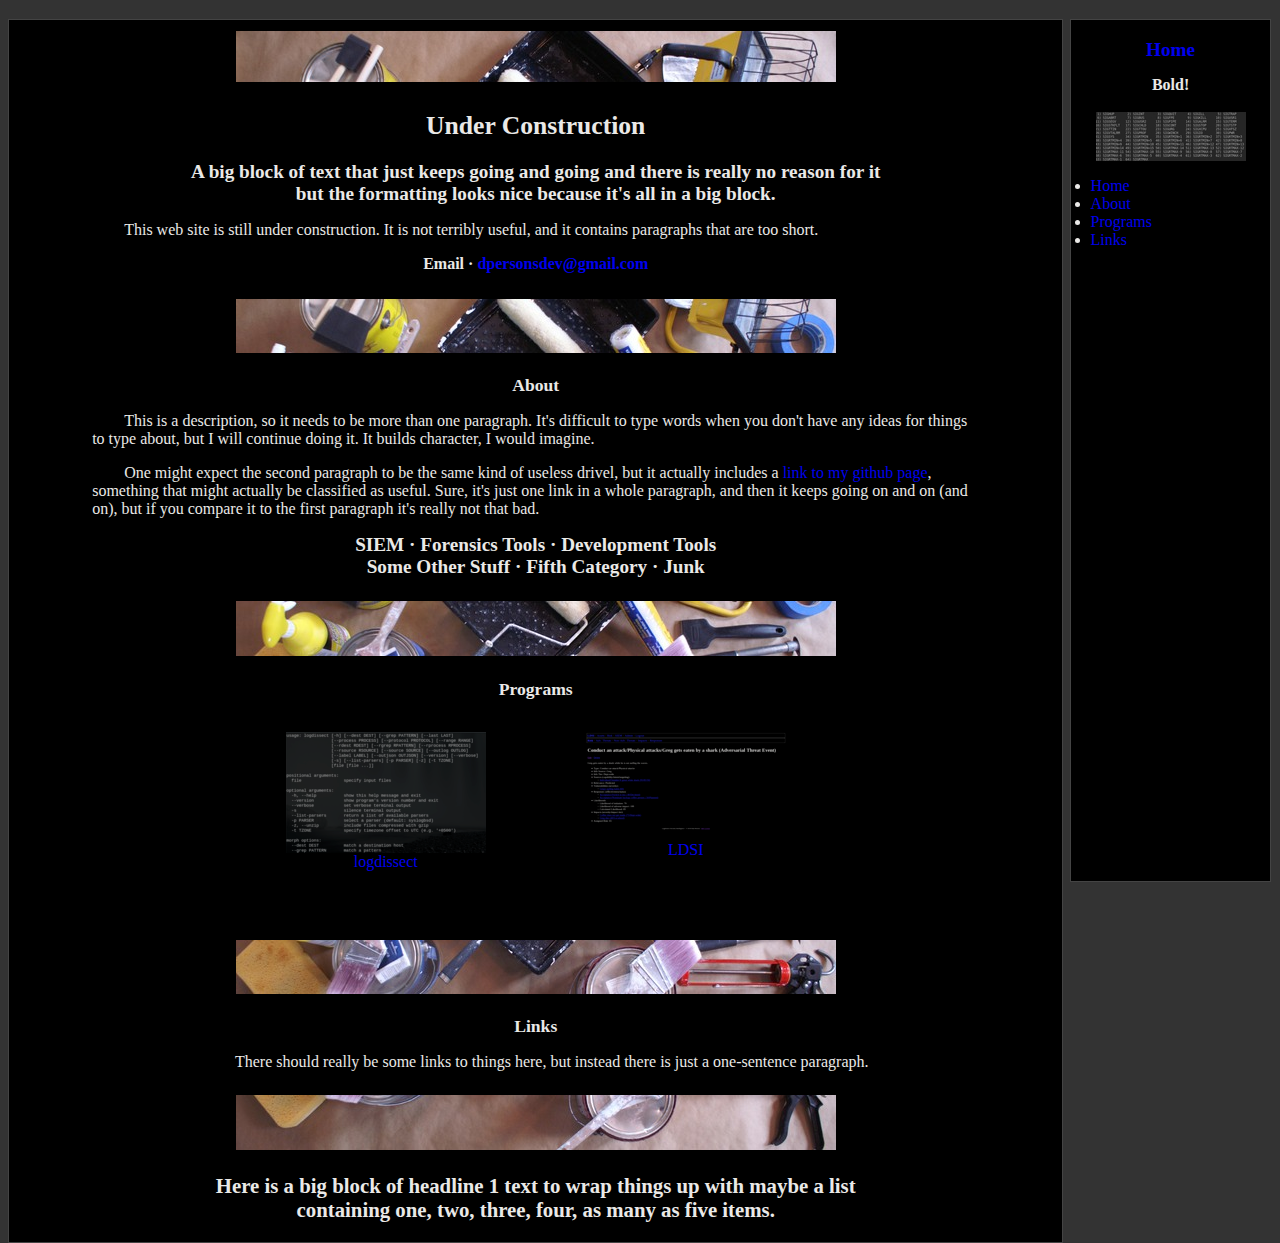
==== index.html @ d42eb6bd "Update stuff" ====
<html>
<head>
 <title>dogoncouch</title>
 <link rel="stylesheet" type="text/css" href="style.css"/>
 <link rel="shortcut icon" href="favicon.ico"/>
 <meta name="description" content="dogoncouch"/>
 <meta name="keywords" content="dogoncouch"/>
</head>
<body>

<div class="nav">

<center>
<a href="#"><h2>Home</a></h2>
<b>Bold!</b>

<br><br>

<a href="images/signals.jpg"><img src="images/signalssm.jpg" border=0 alt="Border"></a>

</center>


<ul>
 <li><a class="navbar" href="#">Home</a></li>
 <li><a class="navbar" href="#about">About</a></li>
 <li><a class="navbar" href="#programs">Programs</a></li>
 <li><a class="navbar" href="#links">Links</a></li>
</ul>

</div>

<div class="main">

<center>

<img class="divider" src="images/paints1.jpg" alt="Border - Paints & Tools">

<h1>Under Construction</h1>

<h2 class="block">A big block of text that just keeps going and going and there is really no reason for it but the formatting looks nice because it's all in a big block.</h2>

</center>

<p>This web site is still under construction. It is not terribly useful, and it contains paragraphs that are too short.</p>

<b><center>Email &middot; <a href="mailto:dpersonsdev@gmail.com?subject=Web Inquiry">dpersonsdev@gmail.com</a>
</center></b>

<br>



<a name="about"></a>

<center><img class="divider" src="images/paints2.jpg" alt="Border - Paints & Tools"></center>

<center>
<h3>About</h3>
</center>

<p>This is a description, so it needs to be more than one paragraph. It's difficult to type words when you don't have any ideas for things to type about, but I will continue doing it. It builds character, I would imagine.</p>

<p>One might expect the second paragraph to be the same kind of useless drivel, but it actually includes a <a href="https://github.com/dogoncouch">link to my github page</a>, something that might actually be classified as useful. Sure, it's just one link in a whole paragraph, and then it keeps going on and on (and on), but if you compare it to the first paragraph it's really not that bad.</p>

<center>
<h2>
SIEM &middot; Forensics Tools &middot; Development Tools<br>
Some Other Stuff &middot; Fifth Category &middot; Junk<br>
</h2>



<a name="programs"></a>

<center><img class="divider" src="images/paints3.jpg" alt="Border - Paints & Tools"></center>

<center><h3>Programs</h3></center>

<div class="gallery">

<div class="thumb">
    <a href="photos/logdissect.png"><img src="photos/logdissect-sm.png"></a>
    <br><a href="https://github.com/dogoncouch/logdissect">logdissect</a>
</div>

<div class="thumb">
    <a href="photos/ldsi.png"><img src="photos/ldsi-sm.png">
    <br><a href="https://github.com/dogoncouch/ldsi">LDSI</a>
</div>

</div>



<center><img class="divider" src="images/paints4.jpg" alt="Border - Paints & Tools"></center>
<a name="links"></a>

<center><h3>Links</h3></center>

<p>There should really be some links to things here, but instead there is just a one-sentence paragraph.</p>

<center><img class="divider" src="images/paints5.jpg" alt="Border - Paints & Tools"></center>

<center>
<h1 class="block">Here is a big block of headline 1 text to wrap things up with maybe a list containing one, two, three, four, as many as five items.</h1>
</center>

</div>

</body>
</html>
---- style.css ----
H1, H2, H3, H4, H5, H6 {
    margin: 0.8em 0em 0.8em 0em;
    padding: 0em;
}
H1.block {
    margin: 0.8em 9em 0.8em 9em;
    font-size: 1.3em;
}
H2.block {
    margin: 0.8em 9em 0.8em 9em;
}
H1 {
    font-size: 1.6em;
}
H2 {
    font-size: 1.2em;
}
H3 {
    font-size: 1.1em;
}
H4 {
    font-size: 1em;
}
H5 {
    font-size: 0.8em;
}
H6 {
    font-size: 0.6em;
}

HTML {
}

BODY {
    background: #333333;
    color: #EAE9E7;
    height: 98%;
}

A:link, A:visited {
    text-decoration: none;
}

A:hover { text-decoration: underline }

A.navbar:link, a.navbar:visited {
    color: #0000EE;
}

P {
    text-indent: 2em;
    margin: 1em 5em 1em 5em;
}

BLOCKQUOTE {
    margin: 0.5em 9em 0.5em 9em;
    padding: 0.5em;
}
UL {
    list-style-position: outside;
    margin: 1em 0em 1em 0em;
    padding: 0em 0em 0em 1em;
}
PRE { 
    margin: 0em 0em 0em 0em;
    padding: 0;
}

IMG.scaled {
    width: 96%;
}

IMG.noframe {
    border: 0px;
}

IMG.divider {
    padding: 0.5em 0em;
}

DIV.nav {
    border: 1px solid;
    background: #000000;
    border-color: #444444;
    width: 15%;
    height: 95%;
    margin-left: 83%;
    padding: 0.25%;
    float: right;
    position: fixed;
}

DIV.main {
    border: 1px solid;
    border-color: #444444;
    background: #000000;
    height: auto;
    min-height: 97%;
    margin-left: 0%;
    margin-top: 1.5%;
    margin-bottom: 1.5%;
    margin-right: 16.5%;
    padding: 0.25%;
}

DIV.gallery {
    width: 600px;
    margin-top: 2em;
    margin-left: auto;
    margin-right: auto;
    text-align: center;
}

DIV.thumb {
    width: 300px;
    height: 200px;
    font-size: 1.0em;
    text-align: center;
    float: left;
}
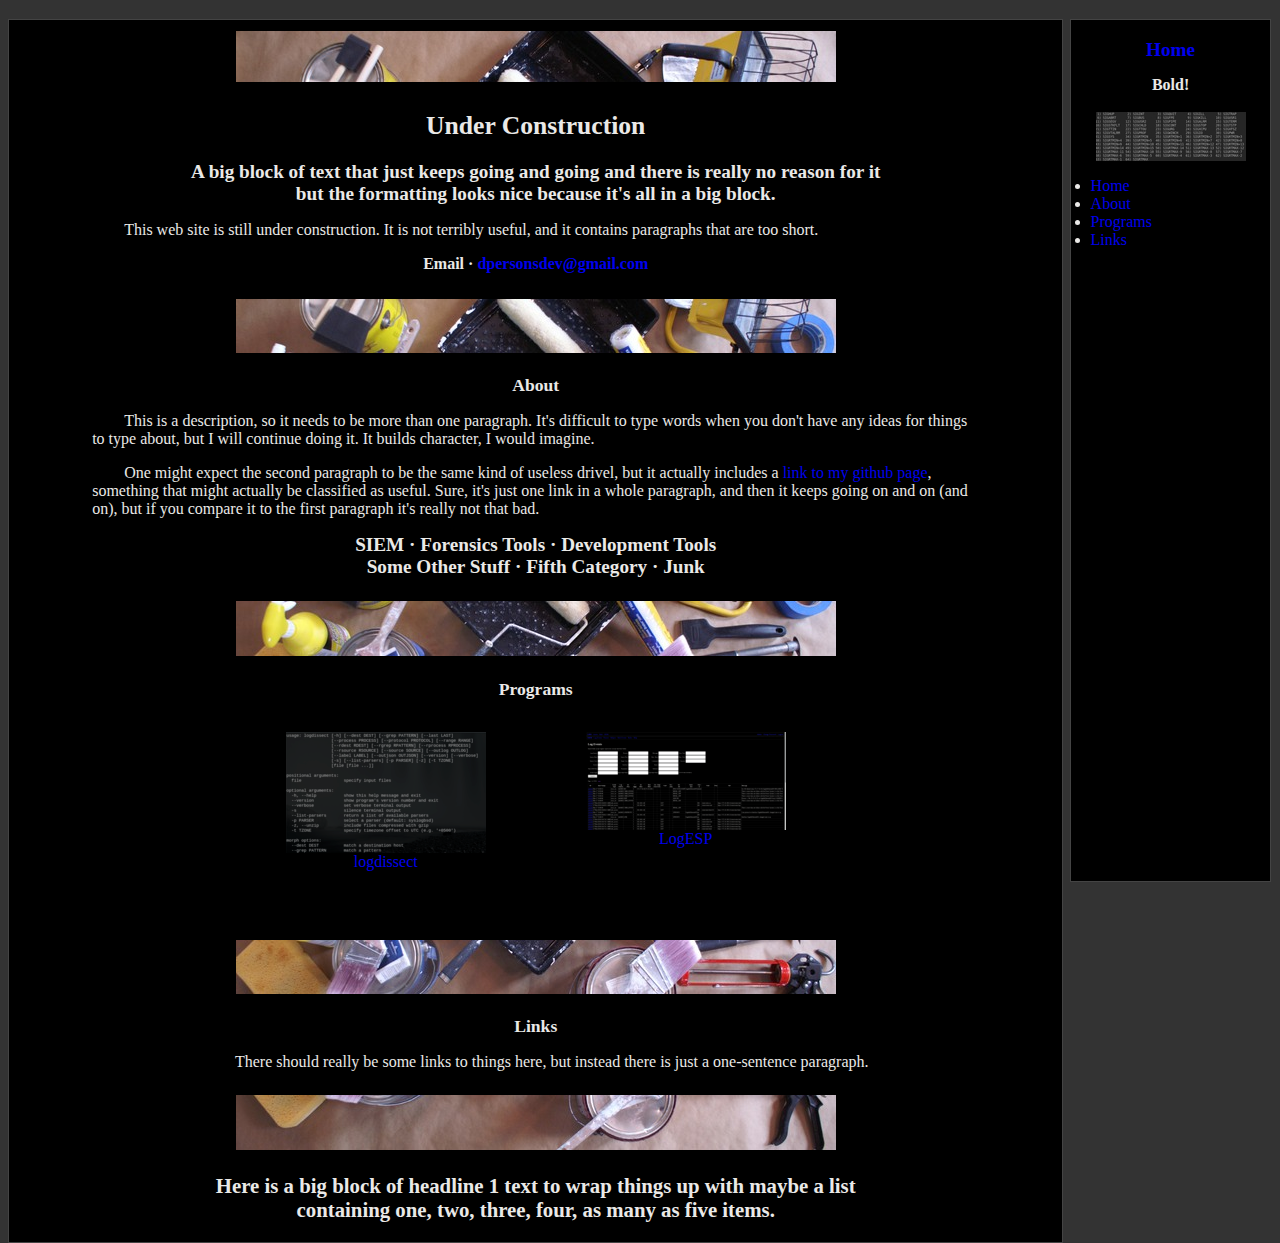
==== commit c47519e8: "Construction" ====
--- a/index.html
+++ b/index.html
@@ -11,7 +11,7 @@
 <div class="nav">
 
 <center>
-<a href="#"><h2>Home</a></h2>
+<a class="navbar" href="#"><h2>Home</a></h2>
 <b>Bold!</b>
 
 <br><br>
@@ -85,8 +85,8 @@
 </div>
 
 <div class="thumb">
-    <a href="photos/ldsi.png"><img src="photos/ldsi-sm.png">
-    <br><a href="https://github.com/dogoncouch/ldsi">LDSI</a>
+    <a href="photos/logesp.png"><img src="photos/logesp-sm.png">
+    <br><a href="https://github.com/dogoncouch/LogESP">LogESP</a>
 </div>
 
 </div>
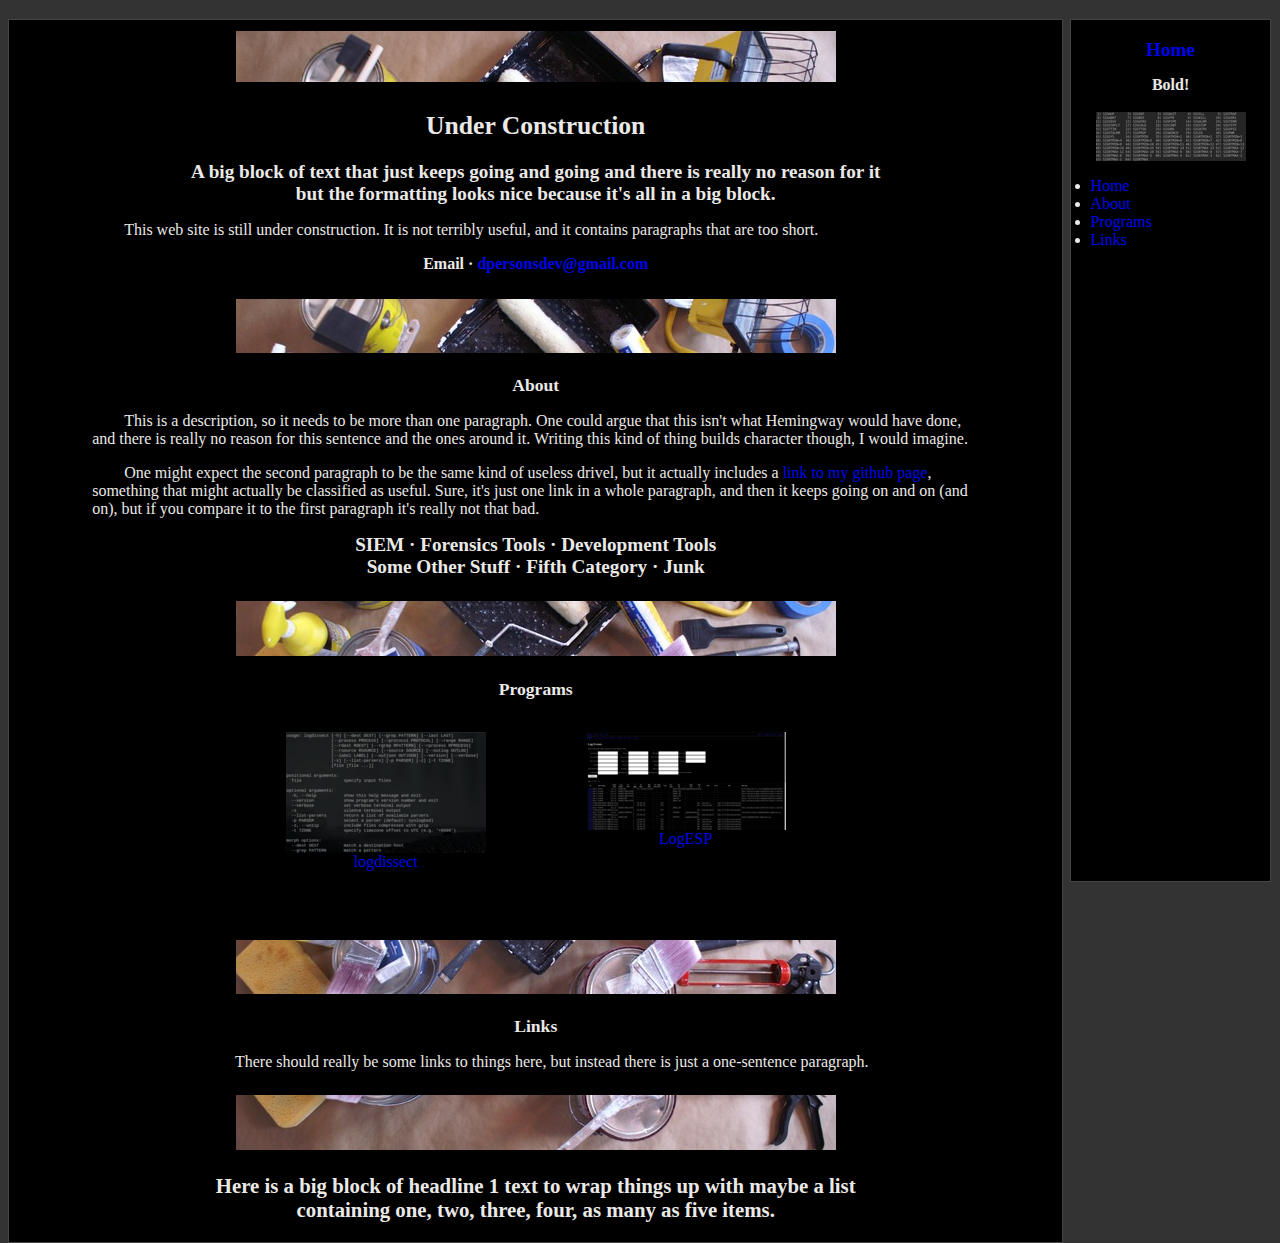
==== commit a2125006: "Construction" ====
--- a/index.html
+++ b/index.html
@@ -59,7 +59,7 @@
 <h3>About</h3>
 </center>
 
-<p>This is a description, so it needs to be more than one paragraph. It's difficult to type words when you don't have any ideas for things to type about, but I will continue doing it. It builds character, I would imagine.</p>
+<p>This is a description, so it needs to be more than one paragraph. One could argue that this isn't what Hemingway would have done, and there is really no reason for this sentence and the ones around it. Writing this kind of thing builds character though, I would imagine.</p>
 
 <p>One might expect the second paragraph to be the same kind of useless drivel, but it actually includes a <a href="https://github.com/dogoncouch">link to my github page</a>, something that might actually be classified as useful. Sure, it's just one link in a whole paragraph, and then it keeps going on and on (and on), but if you compare it to the first paragraph it's really not that bad.</p>
 
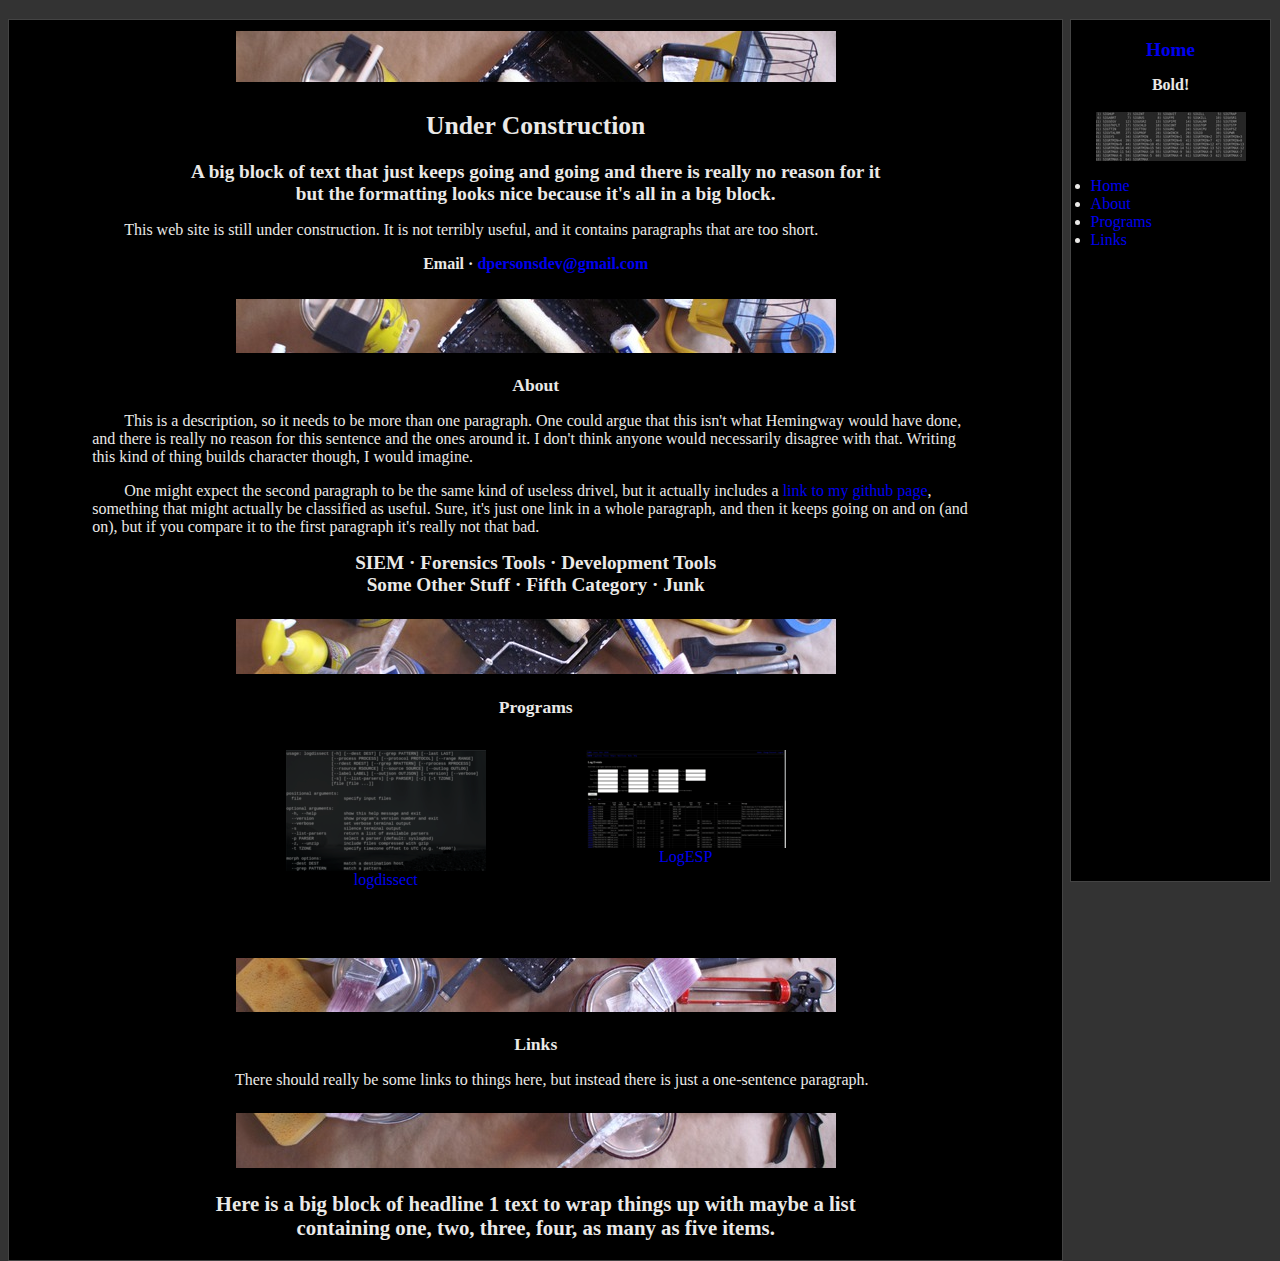
==== commit d854a0e1: "Construction" ====
--- a/index.html
+++ b/index.html
@@ -59,7 +59,7 @@
 <h3>About</h3>
 </center>
 
-<p>This is a description, so it needs to be more than one paragraph. One could argue that this isn't what Hemingway would have done, and there is really no reason for this sentence and the ones around it. Writing this kind of thing builds character though, I would imagine.</p>
+<p>This is a description, so it needs to be more than one paragraph. One could argue that this isn't what Hemingway would have done, and there is really no reason for this sentence and the ones around it. I don't think anyone would necessarily disagree with that. Writing this kind of thing builds character though, I would imagine.</p>
 
 <p>One might expect the second paragraph to be the same kind of useless drivel, but it actually includes a <a href="https://github.com/dogoncouch">link to my github page</a>, something that might actually be classified as useful. Sure, it's just one link in a whole paragraph, and then it keeps going on and on (and on), but if you compare it to the first paragraph it's really not that bad.</p>
 
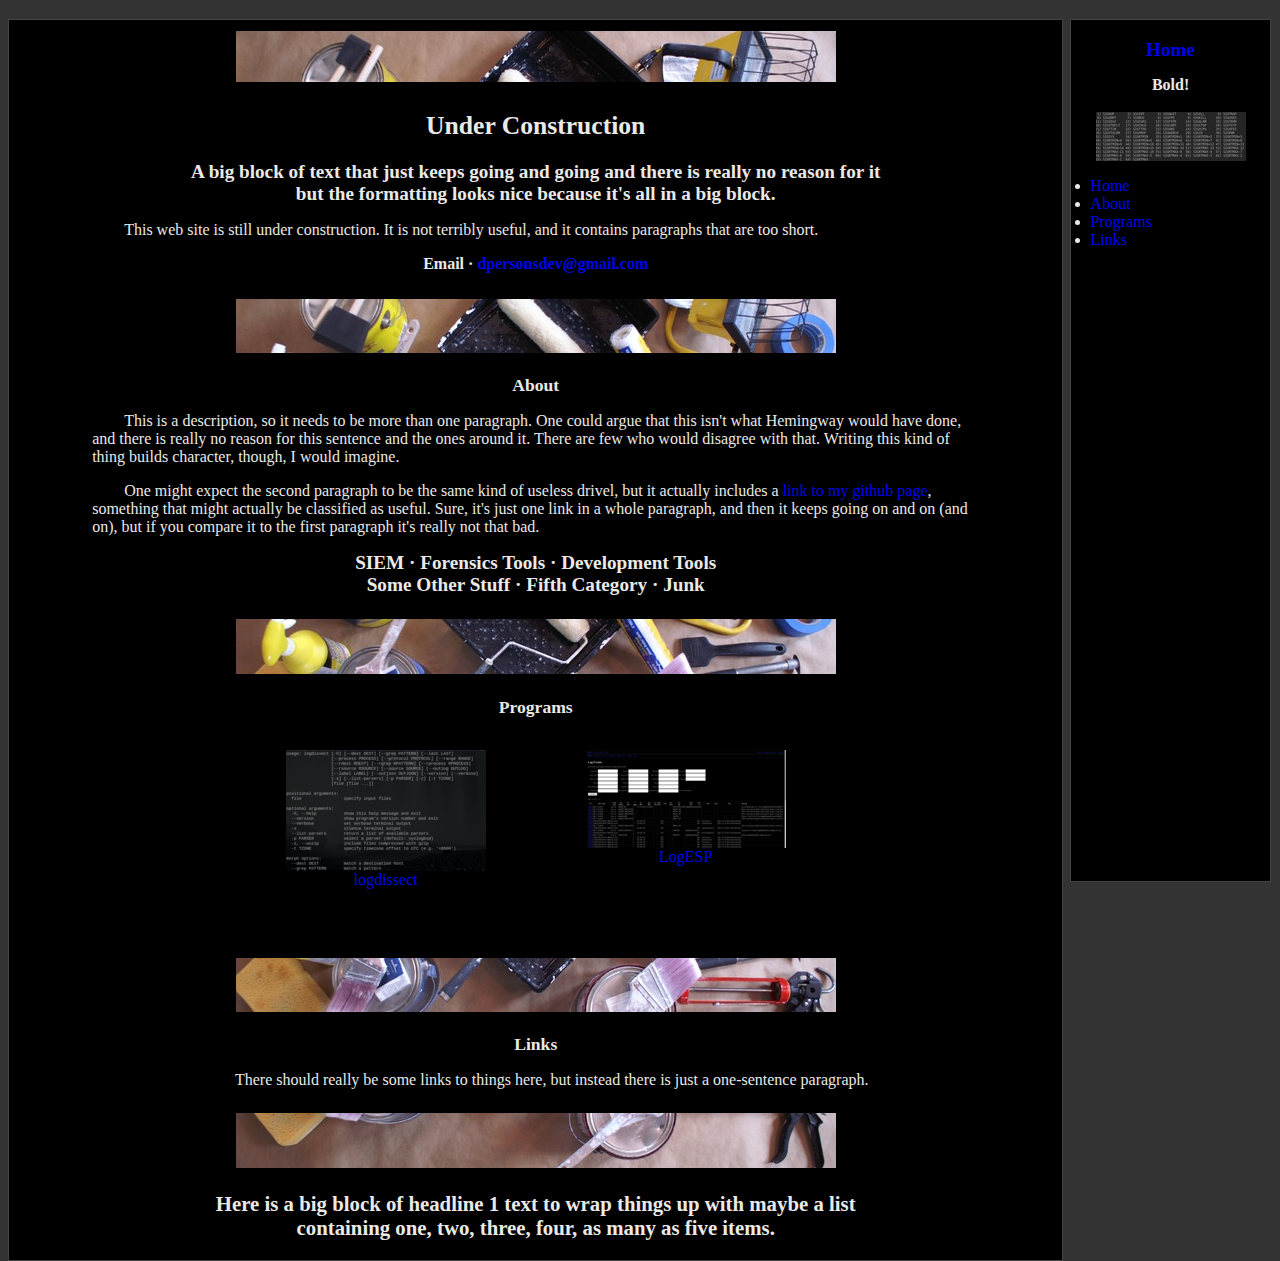
==== commit fc5dd1aa: "Construction" ====
--- a/index.html
+++ b/index.html
@@ -59,7 +59,7 @@
 <h3>About</h3>
 </center>
 
-<p>This is a description, so it needs to be more than one paragraph. One could argue that this isn't what Hemingway would have done, and there is really no reason for this sentence and the ones around it. I don't think anyone would necessarily disagree with that. Writing this kind of thing builds character though, I would imagine.</p>
+<p>This is a description, so it needs to be more than one paragraph. One could argue that this isn't what Hemingway would have done, and there is really no reason for this sentence and the ones around it. There are few who would disagree with that. Writing this kind of thing builds character, though, I would imagine.</p>
 
 <p>One might expect the second paragraph to be the same kind of useless drivel, but it actually includes a <a href="https://github.com/dogoncouch">link to my github page</a>, something that might actually be classified as useful. Sure, it's just one link in a whole paragraph, and then it keeps going on and on (and on), but if you compare it to the first paragraph it's really not that bad.</p>
 
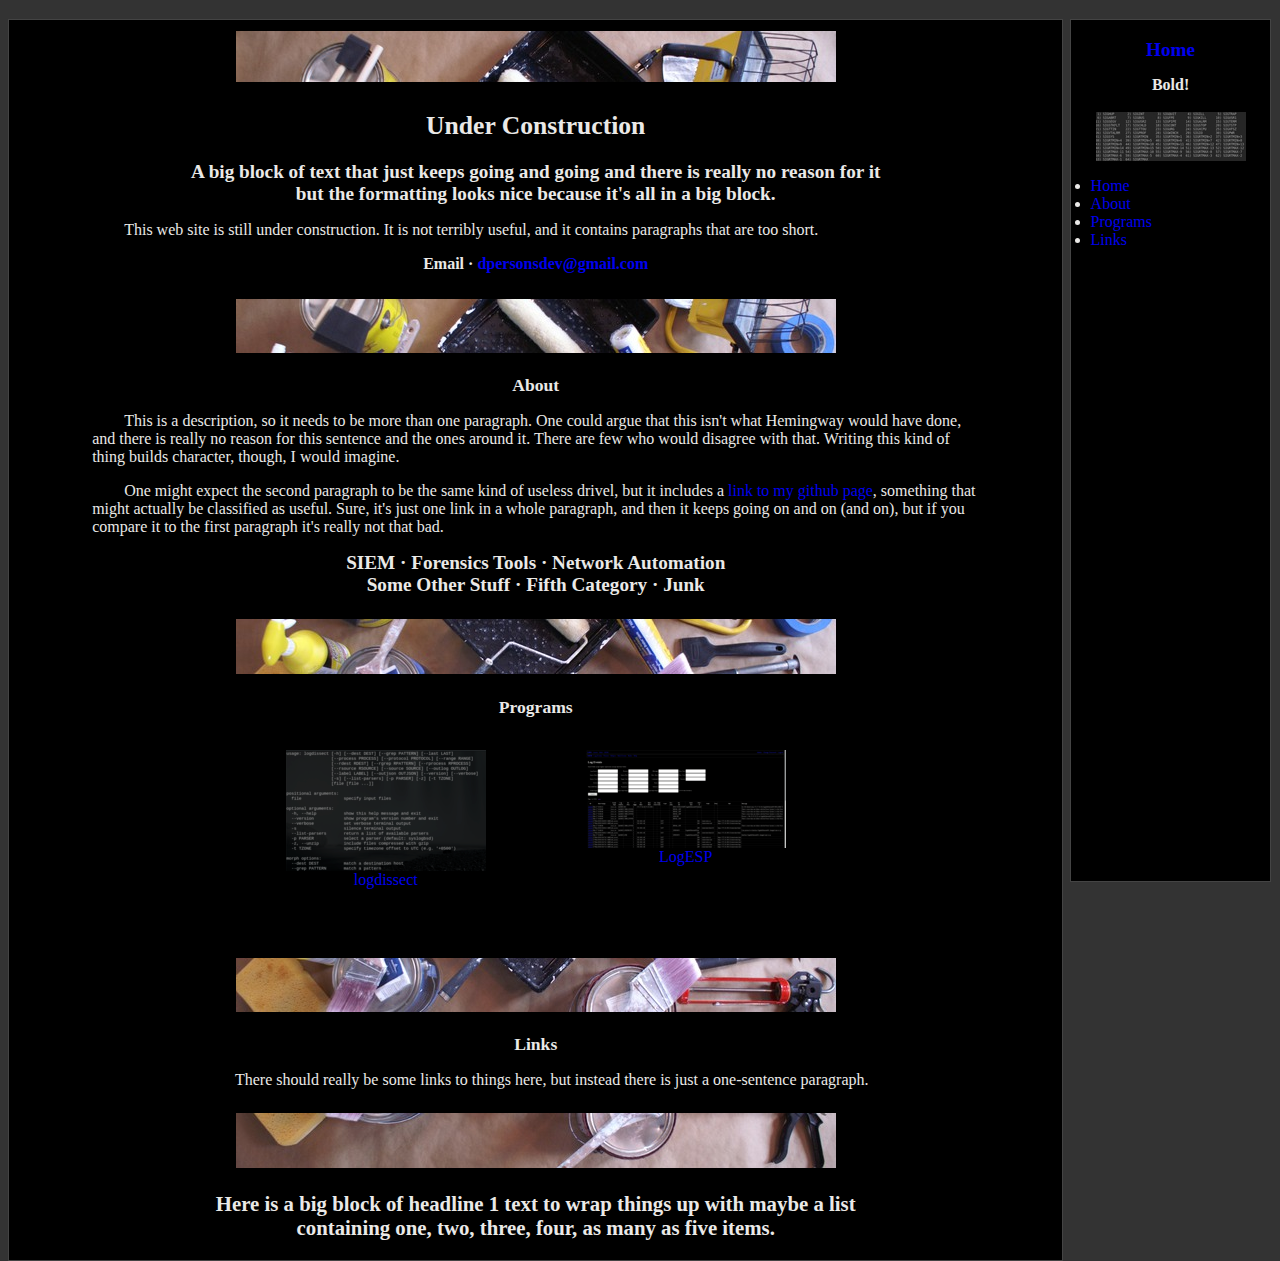
==== commit 0d700f9d: "Update index" ====
--- a/index.html
+++ b/index.html
@@ -61,11 +61,11 @@
 
 <p>This is a description, so it needs to be more than one paragraph. One could argue that this isn't what Hemingway would have done, and there is really no reason for this sentence and the ones around it. There are few who would disagree with that. Writing this kind of thing builds character, though, I would imagine.</p>
 
-<p>One might expect the second paragraph to be the same kind of useless drivel, but it actually includes a <a href="https://github.com/dogoncouch">link to my github page</a>, something that might actually be classified as useful. Sure, it's just one link in a whole paragraph, and then it keeps going on and on (and on), but if you compare it to the first paragraph it's really not that bad.</p>
+<p>One might expect the second paragraph to be the same kind of useless drivel, but it includes a <a href="https://github.com/dogoncouch">link to my github page</a>, something that might actually be classified as useful. Sure, it's just one link in a whole paragraph, and then it keeps going on and on (and on), but if you compare it to the first paragraph it's really not that bad.</p>
 
 <center>
 <h2>
-SIEM &middot; Forensics Tools &middot; Development Tools<br>
+SIEM &middot; Forensics Tools &middot; Network Automation<br>
 Some Other Stuff &middot; Fifth Category &middot; Junk<br>
 </h2>
 
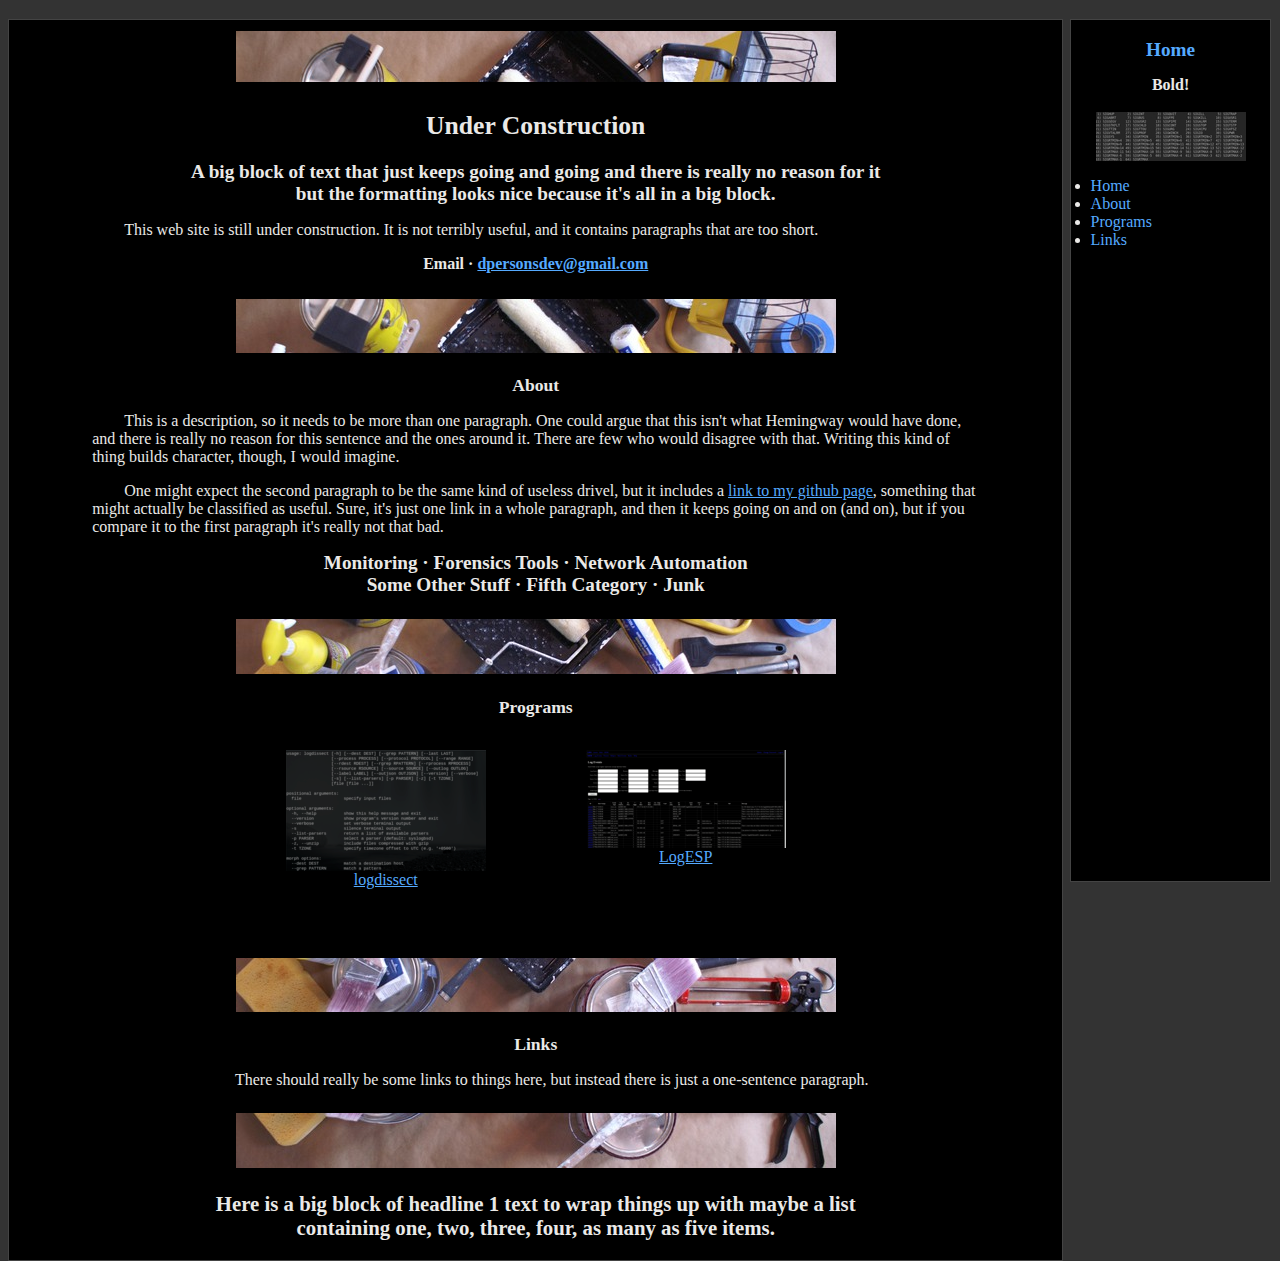
==== commit c419a074: "Update (worst commit message ever)" ====
--- a/index.html
+++ b/index.html
@@ -65,7 +65,7 @@
 
 <center>
 <h2>
-SIEM &middot; Forensics Tools &middot; Network Automation<br>
+Monitoring &middot; Forensics Tools &middot; Network Automation<br>
 Some Other Stuff &middot; Fifth Category &middot; Junk<br>
 </h2>
 
--- a/style.css
+++ b/style.css
@@ -37,14 +37,19 @@
     height: 98%;
 }
 
-A:link, A:visited {
+
+A.navbar:link, A.navbar:visited {
+    color: #55AAFF;
     text-decoration: none;
 }
-
-A:hover { text-decoration: underline }
-
-A.navbar:link, a.navbar:visited {
-    color: #0000EE;
+A.navbar:hover {
+    text-decoration: underline;
+}
+A {
+    color: #55AAFF;
+}
+A:visited {
+    color: #AA66BB;
 }
 
 P {
